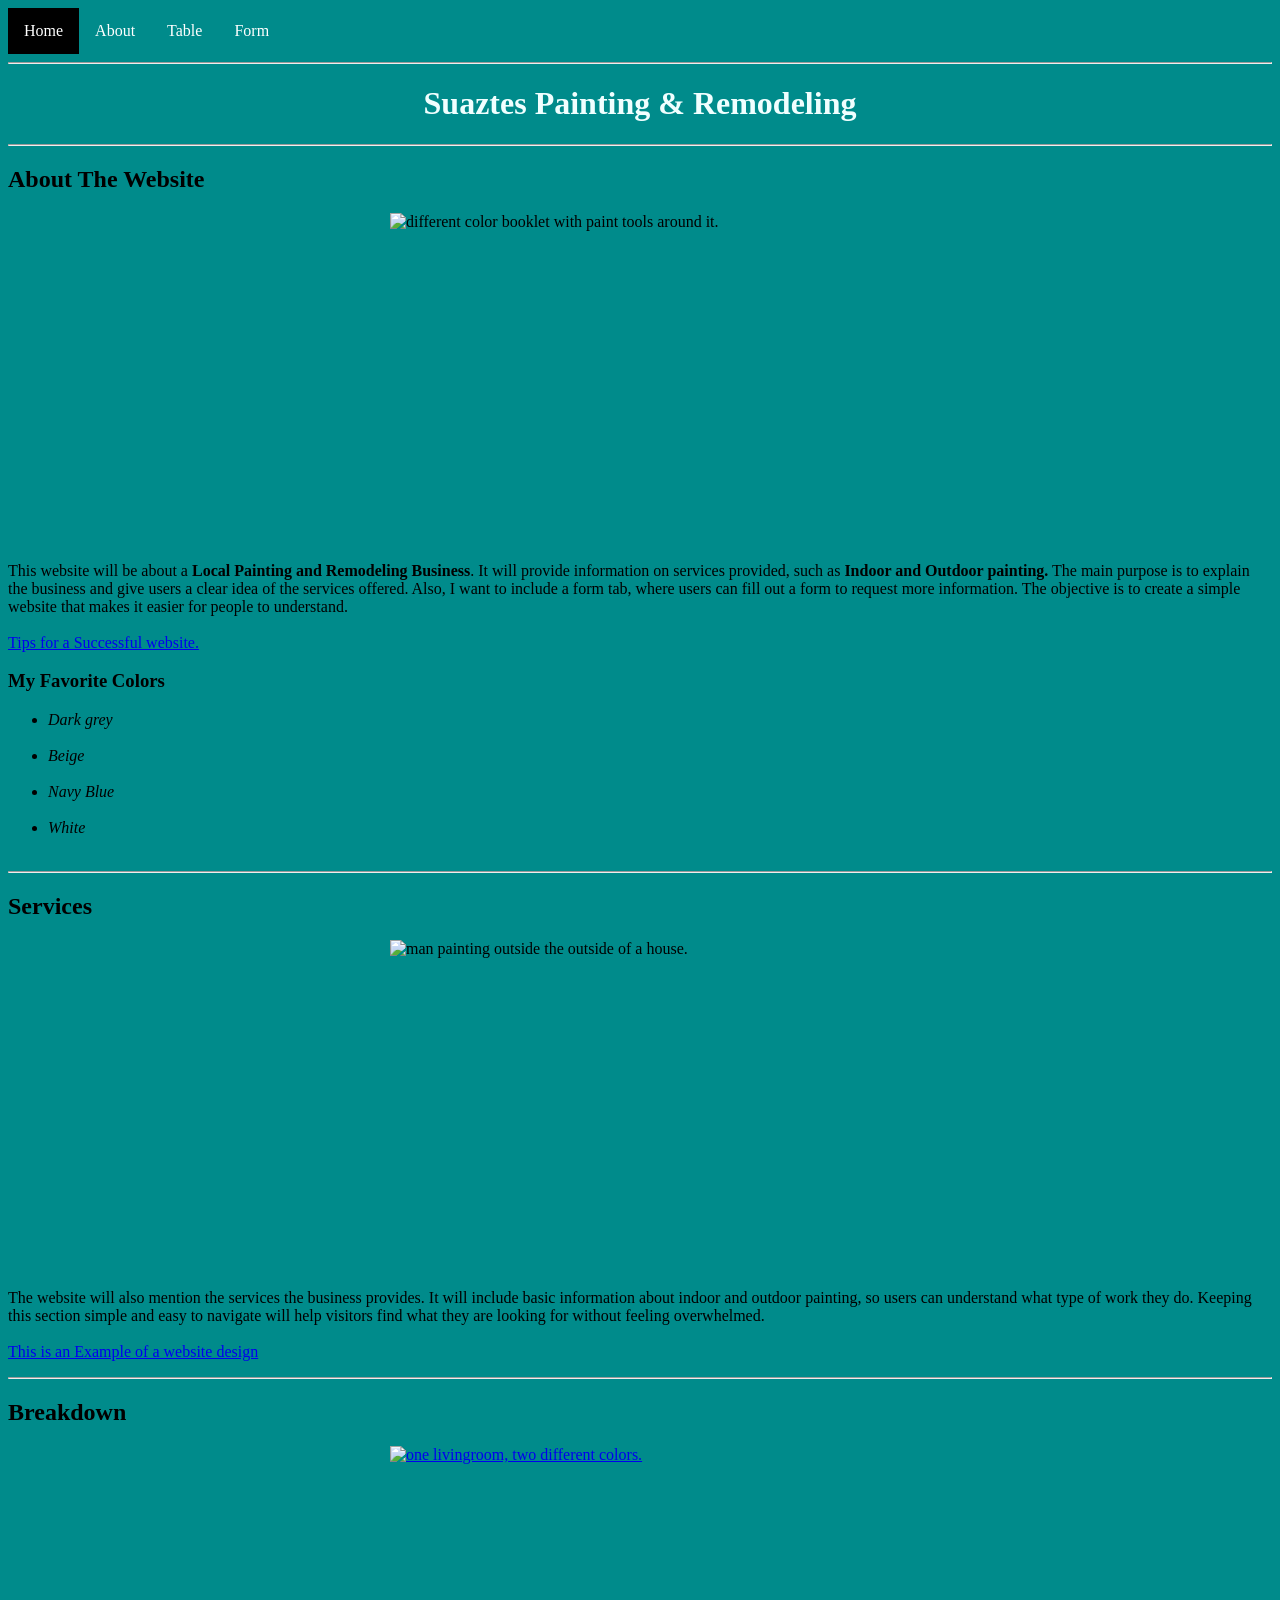
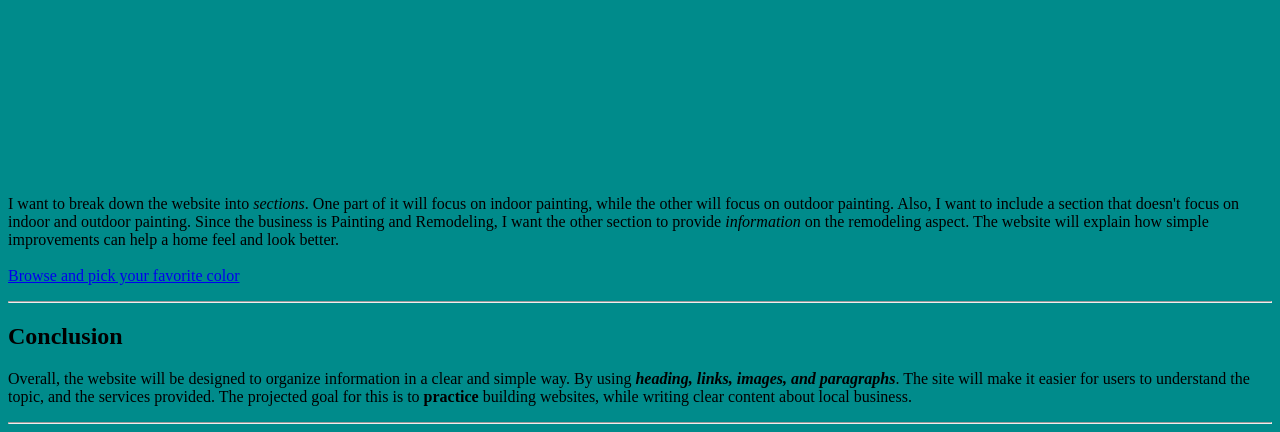
==== index.html @ 4fe4bd01 "Add files via upload" ====
<!DOCTYPE html>
<html lang="en">
	<head>
		<title>Suaztes Painting & Remodeling</title>
		<meta charset="UTF-8">
		<meta name="description" content="This is a website about painting houses">
		<meta name="keywords" content="Remodeling, painting, Construction">
		<meta name="author" content="Felipe Betancourt">
		<meta name="viewport" content="width=device-width, initial-scale=1.0">
		<link rel="stylesheet" href="BetancourtFelipeStyleSheet.css">
	</head>
	<body>
		<ul class="menu">
			<li><a href="BetancourtFelipeHomePage.html" class="active">Home</a></li>
			<li><a href="about.html">About</a></li>
			<li><a href="table.html">Table</a></li>	
			<li><a href="form.html">Form</a></li>
		</ul>
		<hr>
		<h1>Suaztes Painting & Remodeling</h1>
		<hr>
		<h2>About The Website</h2>
		<img class="center" src="Images/different_color.jpeg" alt="different color booklet with paint tools around it." style="width:500px; height:333px;">
		<p>This website will be about a <span class="boldtext">Local Painting and Remodeling Business</span>. It will provide information on services provided, such as <span class="boldtext">Indoor and Outdoor painting.</span> 
			The main purpose is to explain the business and give users a clear idea of the services offered. Also, I want to include a form tab, where users can fill out 
			a form to request more information. The objective is to create a simple website that makes it easier for people to understand.<br><br>
			<a href="https://www.business.com/articles/website-design-tips/" target="_blank">Tips for a Successful website.</a>
			</p>
		<h3>My Favorite Colors</h3>
		<ul>
			<li><span class="italictext">Dark grey</span><br><br></li>
			<li><span class="italictext">Beige</span><br><br></li>
			<li><span class="italictext">Navy Blue</span><br><br></li>
			<li><span class="italictext">White</span><br><br></li>
		</ul>
		<hr>
		<h2>Services</h2>
		<img class="center" src="Images/outside_painting.jpeg" alt="man painting outside the outside of a house." style="width:500px; height:333px;">
		<p>The website will also mention the services the business provides. It will include basic information about indoor and outdoor painting, so users can understand
		what type of work they do. Keeping this section simple and easy to navigate will help visitors find what they are looking for without feeling overwhelmed.<br><br>
		<a href="https://paintingprofessionals.com" target="_blank">This is an Example of a website design</a>
		</p>
		<hr>
		<h2>Breakdown</h2>
		<a href="https://www.sherwin-williams.com" target="_blank">
			<img class="center" src="Images/one_livingroom.jpeg" alt="one livingroom, two different colors." style="width:500px; height:333px;">
		</a>
		<p>I want to break down the website into <span class="italictext">sections</span>. One part of it will focus on indoor painting, while the other will focus on outdoor painting. 
		Also, I want to include a section that doesn't focus on indoor and outdoor painting. Since the business is Painting and Remodeling, I want the other
		section to provide <span class="italictext">information</span> on the remodeling aspect. The website will explain how simple improvements can help a home feel and look better.<br><br>
		<a href="https://www.sherwin-williams.com" target="_blank">Browse and pick your favorite color</a>
		</p>
		<hr>
		<h2>Conclusion</h2>
		<p>Overall, the website will be designed to organize information in a clear and simple way. By using <span class="boldtext italictext">heading, links, images, and paragraphs</span>. The site
		will make it easier for users to understand the topic, and the services provided. The projected goal for this is to <span class="boldtext">practice</span> building websites, while writing 
		clear content about local business.</p>
		<hr>
		
	</body>
</html>
---- BetancourtFelipeStyleSheet.css ----
body {
	background-color: DarkCyan;
}

h1 {
	color:Azure;
	text-align:center;
}
p{
	font-family: "Times New Roman",Times,Serif;
	font-size: 16px;
}
span.boldtext {
	font-weight:bold;
}
span.italictext {
	font-style:italic;
}
.center {
	display: block;
	margin-left: auto;
	margin-right: auto;
	width: 50%;
}
* {
  box-sizing: border-box;
}

/* Three image containers (use 25% for four, and 50% for two, etc) */
.column {
  float: left;
  width: 33.33%;
  padding: 5px;
}

/* Clear floats after image containers */
.row::after {
  content: "";
  clear: both;
  display: table;
}

ul.menu {
  list-style-type: none;
  margin: 0;
  padding: 0;
  display: flex;
}

ul li a {
  display: block;
  color: white;
  padding: 14px 16px;
  text-decoration: none;
}

ul li a:hover {
  background-color: black;
}

ul li a.active {
  background-color: black;
}

table {
	width:100%;
}
table, th, td {
  border: 1px solid white;
  border-collapse: collapse;
}
th, td {
  padding:25px
}

td {
	text-align:center;
}

tr:nth-child(even) {
	background-color: cyan;
}

legend {
	color: white;
	text-shadow: -1px 0 black, 0 1px black, 1px 0 black, 0 -1px black;
}
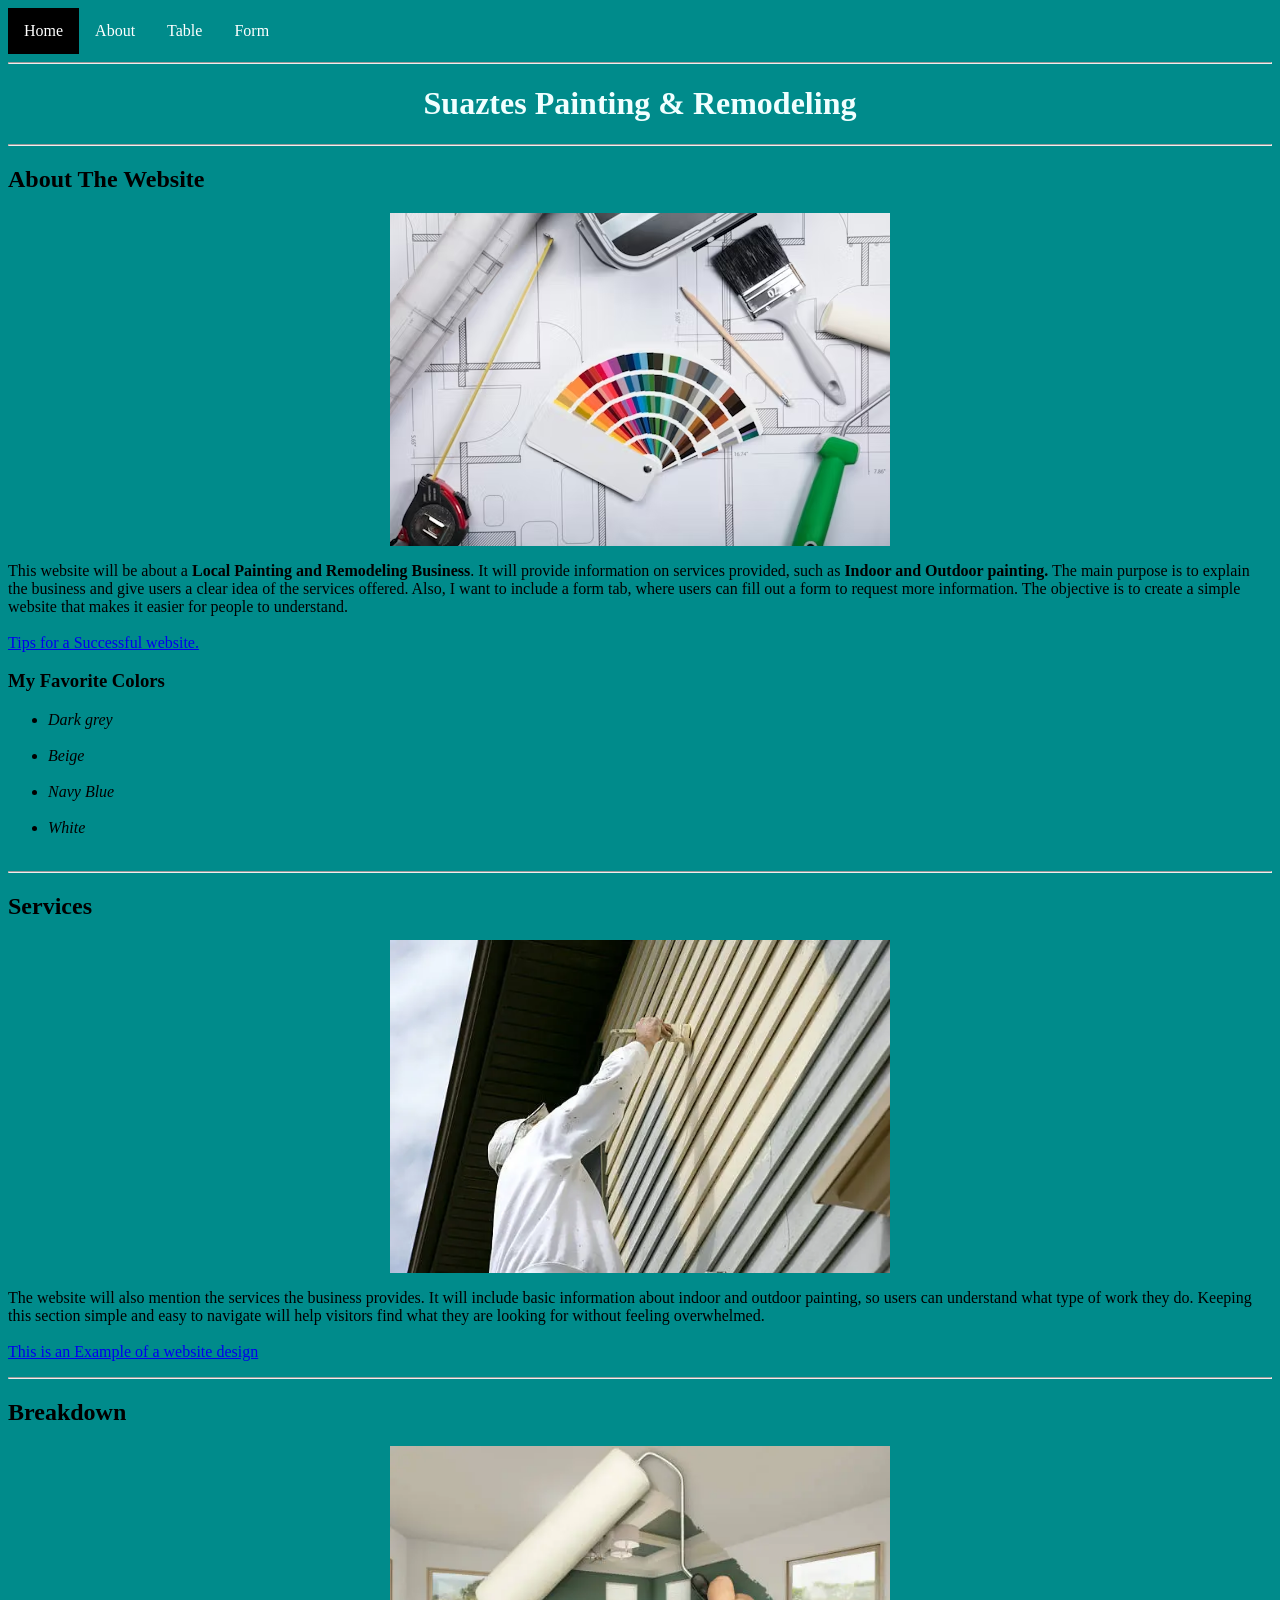
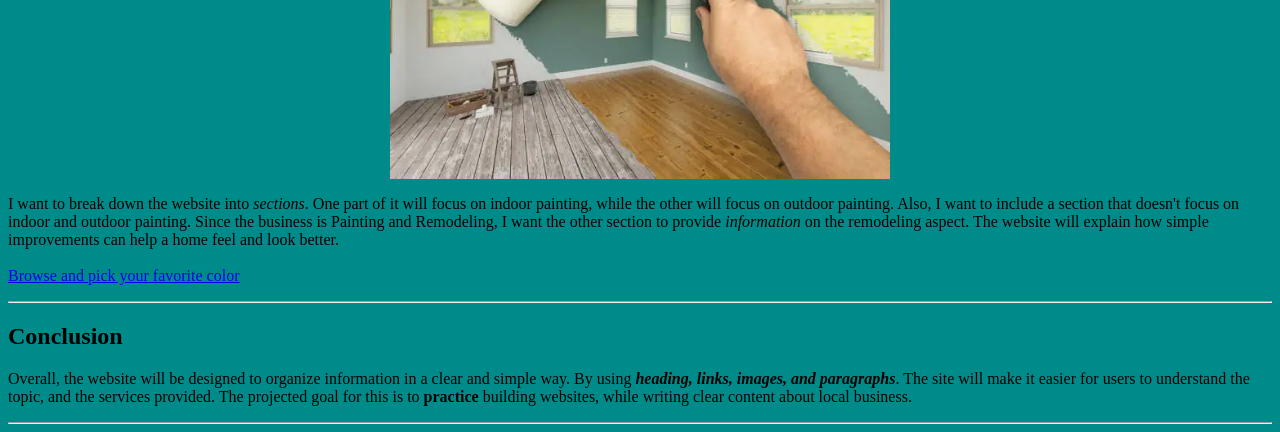
==== commit 1b802bf4: "Update index.html" ====
--- a/index.html
+++ b/index.html
@@ -20,7 +20,7 @@
 		<h1>Suaztes Painting & Remodeling</h1>
 		<hr>
 		<h2>About The Website</h2>
-		<img class="center" src="Images/different_color.jpeg" alt="different color booklet with paint tools around it." style="width:500px; height:333px;">
+		<img class="center" src="images/different_color.jpeg" alt="different color booklet with paint tools around it." style="width:500px; height:333px;">
 		<p>This website will be about a <span class="boldtext">Local Painting and Remodeling Business</span>. It will provide information on services provided, such as <span class="boldtext">Indoor and Outdoor painting.</span> 
 			The main purpose is to explain the business and give users a clear idea of the services offered. Also, I want to include a form tab, where users can fill out 
 			a form to request more information. The objective is to create a simple website that makes it easier for people to understand.<br><br>
@@ -35,7 +35,7 @@
 		</ul>
 		<hr>
 		<h2>Services</h2>
-		<img class="center" src="Images/outside_painting.jpeg" alt="man painting outside the outside of a house." style="width:500px; height:333px;">
+		<img class="center" src="images/outside_painting.jpeg" alt="man painting outside the outside of a house." style="width:500px; height:333px;">
 		<p>The website will also mention the services the business provides. It will include basic information about indoor and outdoor painting, so users can understand
 		what type of work they do. Keeping this section simple and easy to navigate will help visitors find what they are looking for without feeling overwhelmed.<br><br>
 		<a href="https://paintingprofessionals.com" target="_blank">This is an Example of a website design</a>
@@ -43,7 +43,7 @@
 		<hr>
 		<h2>Breakdown</h2>
 		<a href="https://www.sherwin-williams.com" target="_blank">
-			<img class="center" src="Images/one_livingroom.jpeg" alt="one livingroom, two different colors." style="width:500px; height:333px;">
+			<img class="center" src="images/one_livingroom.jpeg" alt="one livingroom, two different colors." style="width:500px; height:333px;">
 		</a>
 		<p>I want to break down the website into <span class="italictext">sections</span>. One part of it will focus on indoor painting, while the other will focus on outdoor painting. 
 		Also, I want to include a section that doesn't focus on indoor and outdoor painting. Since the business is Painting and Remodeling, I want the other
@@ -59,3 +59,4 @@
 		
 	</body>
 </html>
+
